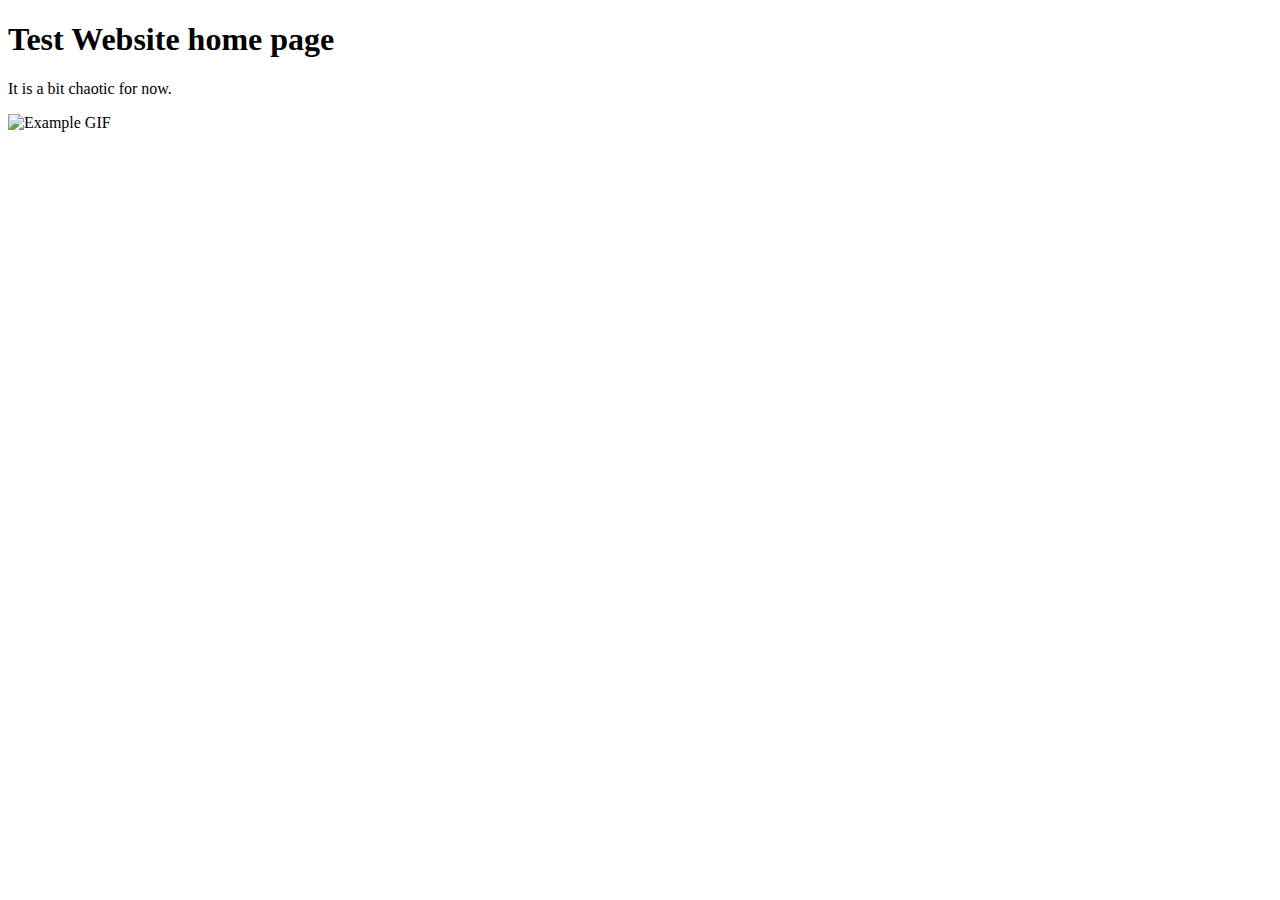
==== index.html @ dca14181 "Added something to be able to land on" ====
<!DOCTYPE html>
<html lang="en">
<head>
    <meta charset="UTF-8">
    <meta name="viewport" content="width=device-width, initial-scale=1.0">
    <title>My Website</title>
</head>
<body>
    <h1>Test Website home page</h1>
    <p>It is a bit chaotic for now.</p>
    <img src="https://media.tenor.com/images/b66b6e2b9bcb3e7102470ef953eb3a11/tenor.gif" alt="Example GIF" width="300">
</body>
</html>
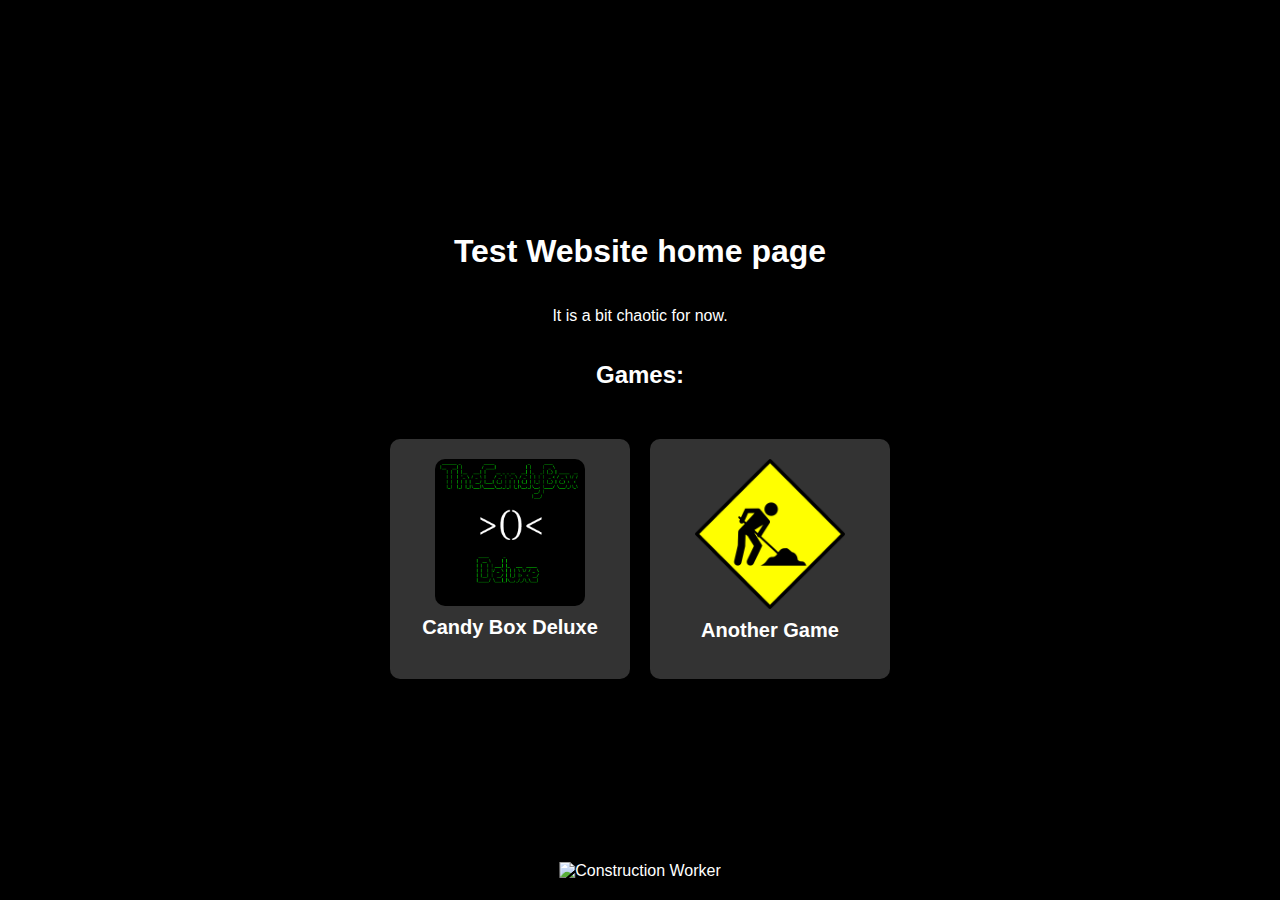
==== commit 7dc9bf57: "Added buttons for some games" ====
--- a/index.html
+++ b/index.html
@@ -4,10 +4,70 @@
     <meta charset="UTF-8">
     <meta name="viewport" content="width=device-width, initial-scale=1.0">
     <title>My Website</title>
+    <style>
+        body {
+            background-color: black; 
+            color: white; 
+            font-family: Arial, sans-serif; 
+            text-align: center; 
+            display: flex; /* Use flexbox */
+            flex-direction: column; /* Arrange items vertically */
+            align-items: center; /* Center items horizontally */
+            justify-content: center; /* Center items vertically */
+            height: 100vh; /* Make body take full height of viewport */
+            margin: 0; /* Remove default margin */
+        }
+        .games-container {
+            display: flex; /* Use flexbox */
+            flex-wrap: wrap; /* Wrap items to next line */
+            justify-content: center; /* Center items horizontally */
+            margin-top: 20px;
+        }
+        .game {
+            margin: 10px; /* Add spacing between games */
+            padding: 20px;
+            background-color: #333;
+            border-radius: 10px;
+            cursor: pointer;
+            width: 200px; /* Set width of each game box */
+            display: flex; /* Use flexbox */
+            flex-direction: column; /* Arrange items vertically */
+            align-items: center; /* Center items horizontally */
+        }
+        .game img {
+            width: 150px;
+            border-radius: 10px;
+        }
+        .game h2 {
+            margin-top: 10px;
+            font-size: 20px;
+        }
+        .worker {
+            position: absolute;
+            bottom: 20px;
+            left: 50%;
+            transform: translateX(-50%);
+        }
+    </style>
 </head>
 <body>
     <h1>Test Website home page</h1>
     <p>It is a bit chaotic for now.</p>
-    <img src="https://media.tenor.com/images/b66b6e2b9bcb3e7102470ef953eb3a11/tenor.gif" alt="Example GIF" width="300">
+    <h2>Games:</h2>
+    <div class="games-container">
+        <div class="game" onclick="window.location.href='/thecandybox/'">
+            <img src="images\candyboxdelux.PNG" alt="Candy Box Deluxe">
+            <h2>Candy Box Deluxe</h2>
+        </div>
+        <div class="game" onclick="window.location.href='/'">
+            <img src="images\Construction.png" alt="Another Game">
+            <h2>Another Game</h2>
+        </div>
+        <!-- Add more games here as needed -->
+    </div>
+    <!-- Worker GIF -->
+    <div class="worker">
+        <img src="https://www.fg-a.com/under-construction/construction-worker-animation.gif" alt="Construction Worker">
+    </div>
 </body>
-</html>+</html>
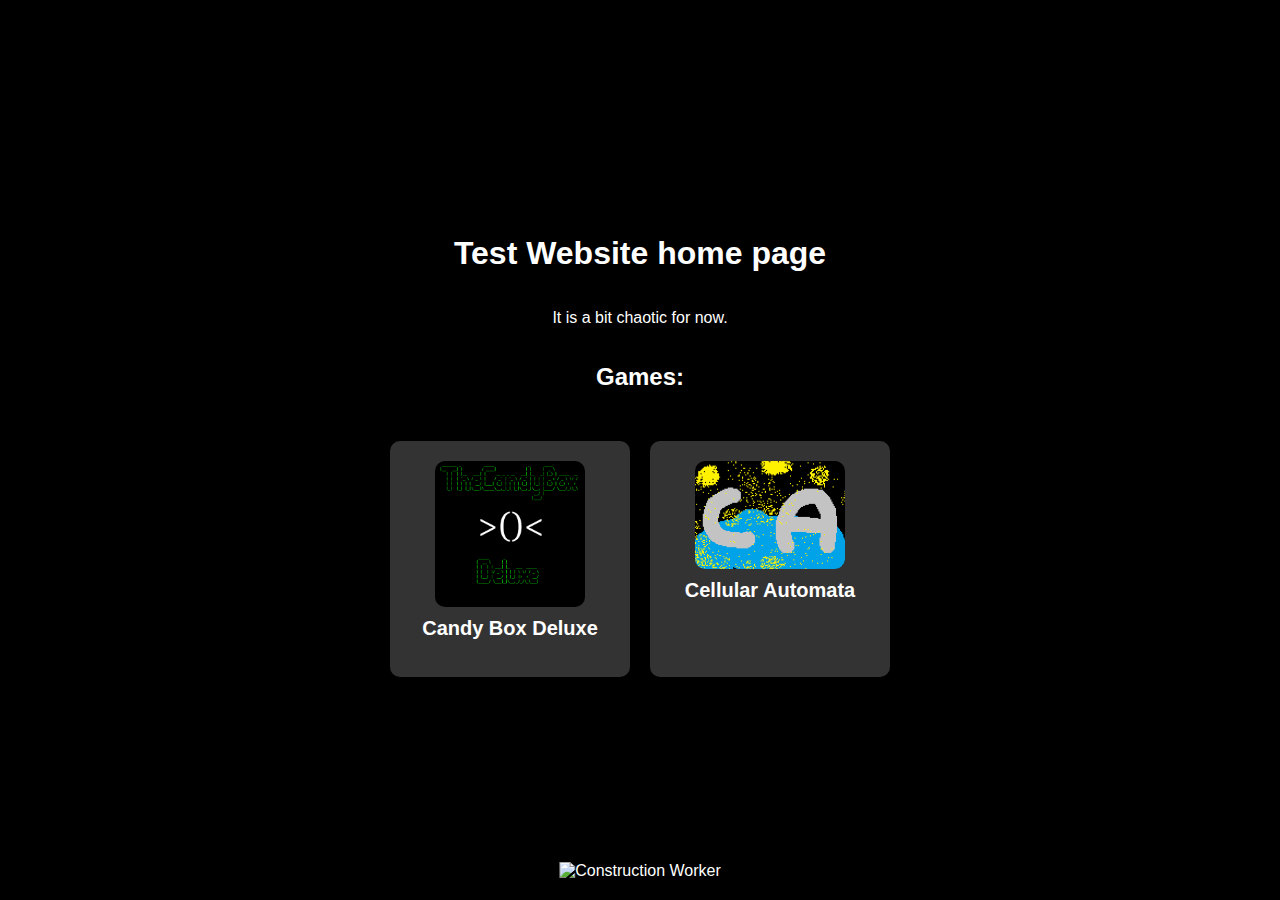
==== commit 8dae3301: "added cel automata" ====
--- a/index.html
+++ b/index.html
@@ -5,6 +5,7 @@
     <meta name="viewport" content="width=device-width, initial-scale=1.0">
     <title>My Website</title>
     <style>
+        
         body {
             background-color: black; 
             color: white; 
@@ -59,9 +60,9 @@
             <img src="images\candyboxdelux.PNG" alt="Candy Box Deluxe">
             <h2>Candy Box Deluxe</h2>
         </div>
-        <div class="game" onclick="window.location.href='/'">
-            <img src="images\Construction.png" alt="Another Game">
-            <h2>Another Game</h2>
+        <div class="game" onclick="window.location.href='/celuralautomata/'">
+            <img src="images\ca2.PNG" alt="Cellular Automata">
+            <h2>Cellular Automata</h2>
         </div>
         <!-- Add more games here as needed -->
     </div>
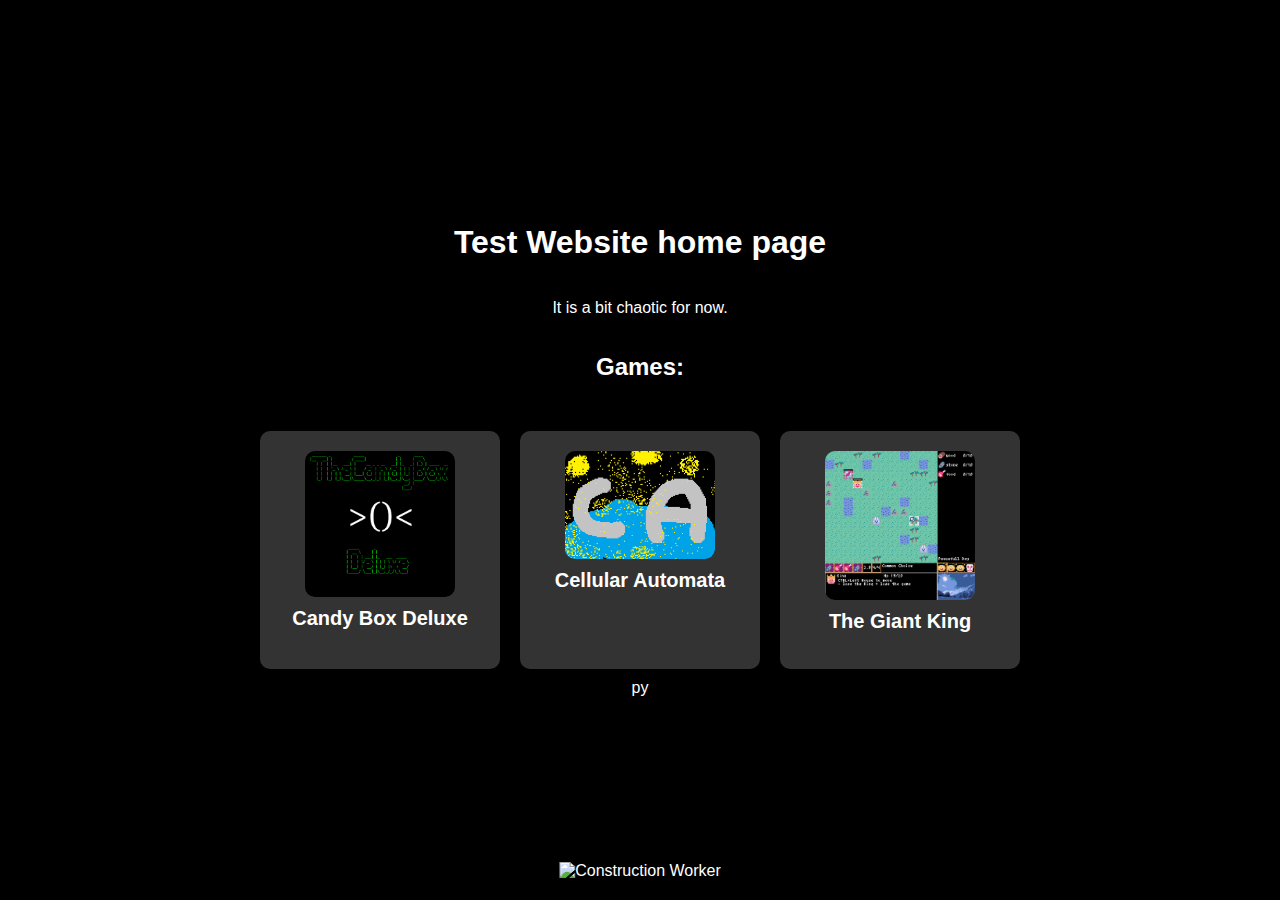
==== commit d179c910: "Added Giant King" ====
--- a/index.html
+++ b/index.html
@@ -64,6 +64,10 @@
             <img src="images\ca2.PNG" alt="Cellular Automata">
             <h2>Cellular Automata</h2>
         </div>
+        <div class="game" onclick="window.location.href='/giantking/'">
+            <img src="images/ScreenFinal.png" alt="Giant King">
+            <h2>The Giant King</h2>
+        </div>
         <!-- Add more games here as needed -->
     </div>
     <!-- Worker GIF -->
@@ -72,3 +76,4 @@
     </div>
 </body>
 </html>
+py